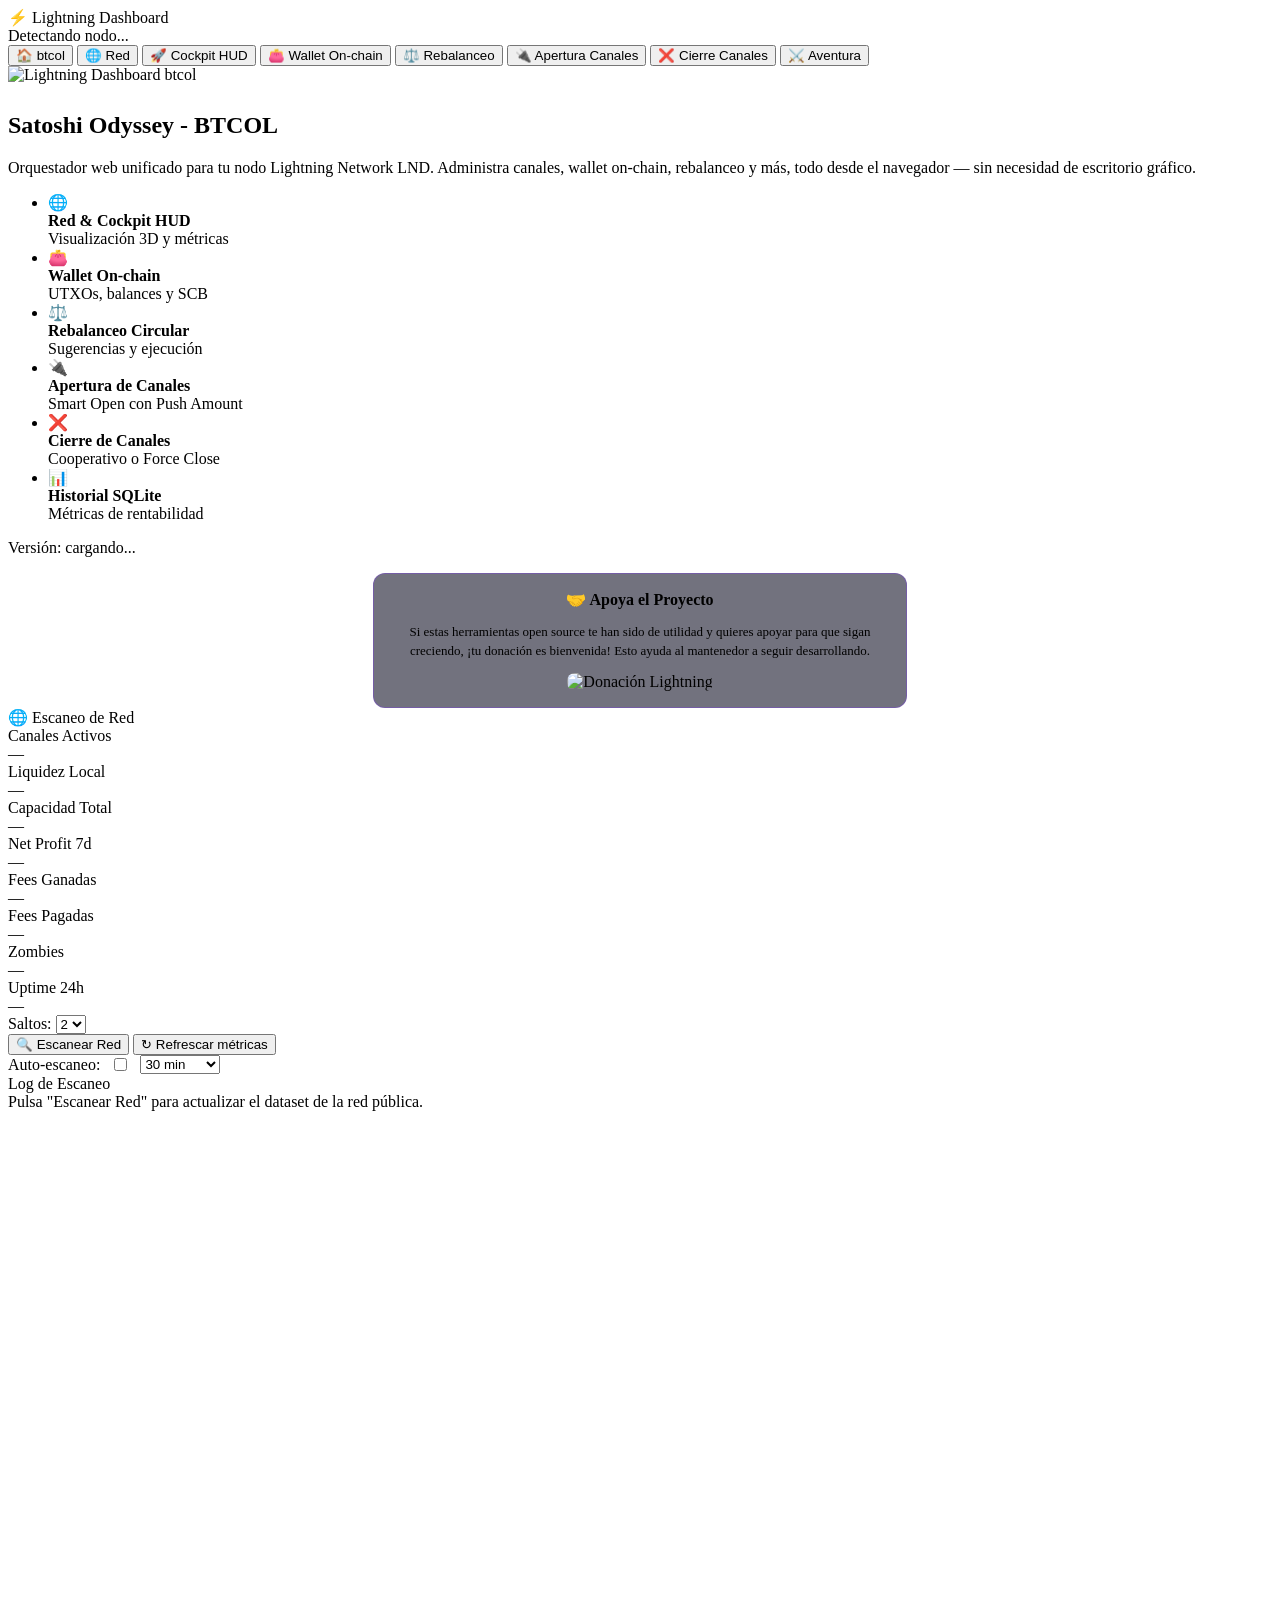
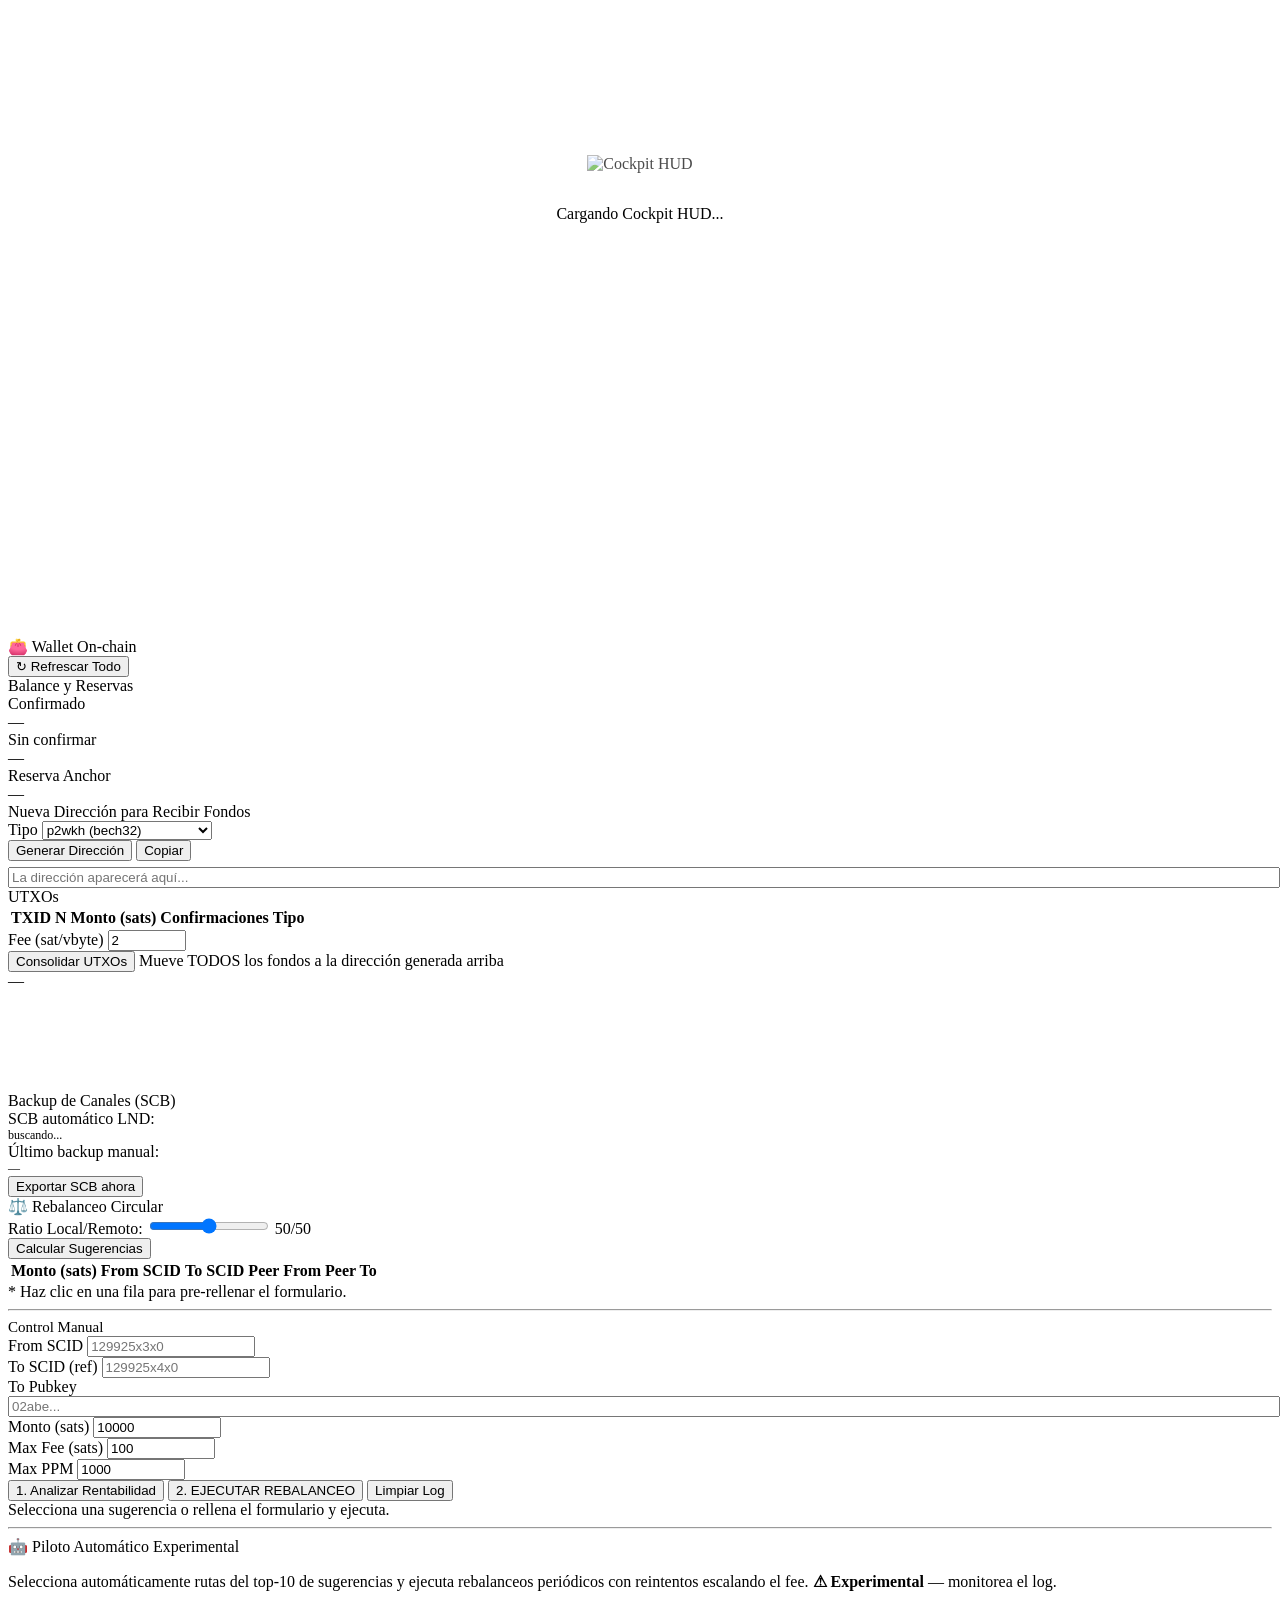
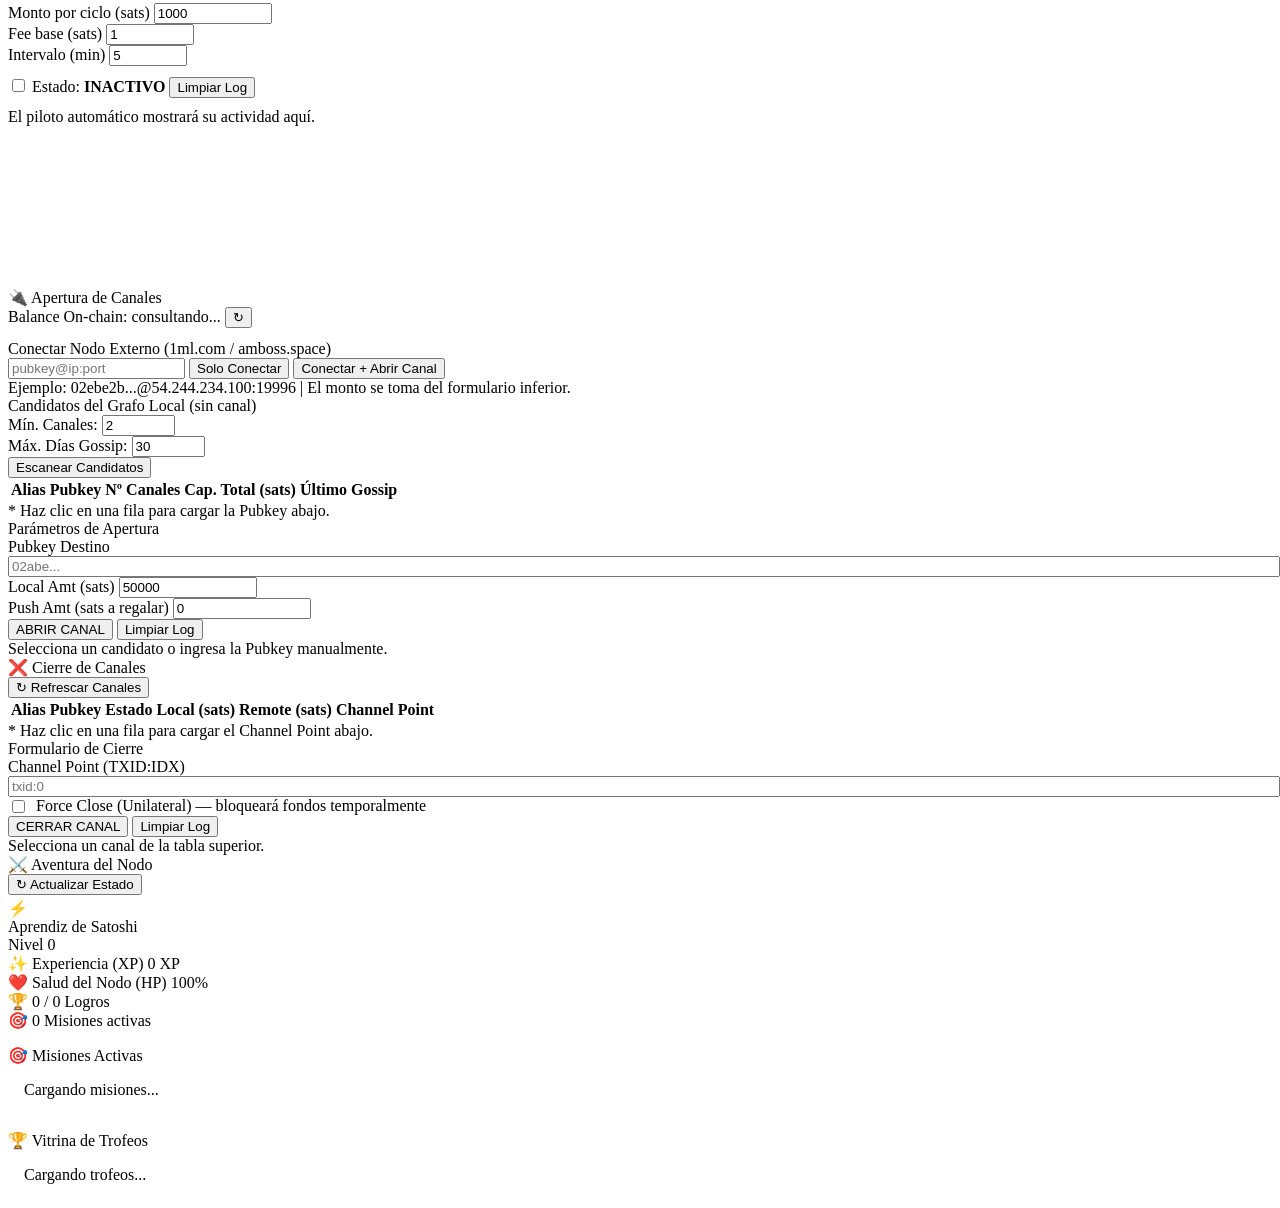
==== satoshi-odyssey/static/index.html @ 1c22fda3 "Initial commit" ====
<!DOCTYPE html>
<html lang="es">
<head>
  <meta charset="UTF-8"/>
  <meta name="viewport" content="width=device-width, initial-scale=1.0"/>
  <title>Satoshi-Odyssey ⚡</title>
  <meta name="description" content="Panel de control web para nodo Lightning Network LND — btcol"/>
  <link rel="icon" href="data:image/svg+xml,<svg xmlns=%22http://www.w3.org/2000/svg%22 viewBox=%220 0 100 100%22><text y=%22.9em%22 font-size=%2290%22>🚀</text></svg>"/>
  <link rel="stylesheet" href="/static/style.css"/>
  <!--
    Twemoji: librería de Mozilla/Twitter que convierte los emojis del DOM
    en imágenes SVG, garantizando renderizado correcto en Linux y cualquier
    entorno sin fuentes emoji instaladas.
  -->
  <script src="https://cdn.jsdelivr.net/npm/@twemoji/api@15.1.0/dist/twemoji.min.js" crossorigin="anonymous"></script>
</head>
<body>
<div id="app">

  <!-- ══════════════════════════════════════════════════════ HEADER -->
  <header id="header">
    <div class="logo">⚡ Lightning Dashboard</div>
    <div id="node-status">Detectando nodo...</div>
  </header>

  <!-- ══════════════════════════════════════════════════════ BODY -->
  <div id="body">

    <!-- SIDEBAR -->
    <nav id="sidebar">
      <button class="tab-btn active" data-tab="btcol">
        <span class="icon">🏠</span> btcol
      </button>
      <button class="tab-btn" data-tab="network">
        <span class="icon">🌐</span> Red
      </button>
      <button class="tab-btn" data-tab="cockpit">
        <span class="icon">🚀</span> Cockpit HUD
      </button>
      <button class="tab-btn" data-tab="wallet">
        <span class="icon">👛</span> Wallet On-chain
      </button>
      <button class="tab-btn" data-tab="rebalance">
        <span class="icon">⚖️</span> Rebalanceo
      </button>
      <button class="tab-btn" data-tab="open">
        <span class="icon">🔌</span> Apertura Canales
      </button>
      <button class="tab-btn" data-tab="close">
        <span class="icon">❌</span> Cierre Canales
      </button>
      <button class="tab-btn tab-btn-game" data-tab="aventura">
        <span class="icon">⚔️</span> Aventura
      </button>
    </nav>

    <!-- CONTENT -->
    <main id="content">

      <!-- ════════════════════════════════════════════ TAB: BTCOL -->
      <section class="tab-pane active" id="tab-btcol">
        <div class="btcol-hero">
          <img src="/images/ln-cockpit-Big.png" alt="Lightning Dashboard btcol" style="max-width:340px;width:90%;margin-bottom:8px;"/>
          <h1>Satoshi Odyssey - BTCOL</h1>
          <p>Orquestador web unificado para tu nodo Lightning Network LND. Administra canales, wallet on-chain, rebalanceo y más, todo desde el navegador — sin necesidad de escritorio gráfico.</p>
          <ul class="feature-list">
            <li><span class="fi">🌐</span><div><strong>Red &amp; Cockpit HUD</strong><br><span class="text-sub">Visualización 3D y métricas</span></div></li>
            <li><span class="fi">👛</span><div><strong>Wallet On-chain</strong><br><span class="text-sub">UTXOs, balances y SCB</span></div></li>
            <li><span class="fi">⚖️</span><div><strong>Rebalanceo Circular</strong><br><span class="text-sub">Sugerencias y ejecución</span></div></li>
            <li><span class="fi">🔌</span><div><strong>Apertura de Canales</strong><br><span class="text-sub">Smart Open con Push Amount</span></div></li>
            <li><span class="fi">❌</span><div><strong>Cierre de Canales</strong><br><span class="text-sub">Cooperativo o Force Close</span></div></li>
            <li><span class="fi">📊</span><div><strong>Historial SQLite</strong><br><span class="text-sub">Métricas de rentabilidad</span></div></li>
          </ul>
          <div class="version-tag" id="btcol-version" style="margin-bottom:16px;">Versión: cargando...</div>
          
          <div style="padding:16px;background:rgba(20,20,40,0.6);border:1px solid rgba(123,47,255,0.3);border-radius:12px;text-align:center;max-width:500px;margin:0 auto;">
            <h3 style="color:var(--accent);margin-top:0;margin-bottom:8px;font-size:16px;">🤝 Apoya el Proyecto</h3>
            <p style="font-size:13px;color:var(--sub);margin-bottom:12px;line-height:1.5;">Si estas herramientas open source te han sido de utilidad y quieres apoyar para que sigan creciendo, ¡tu donación es bienvenida! Esto ayuda al mantenedor a seguir desarrollando.</p>
            <img src="/images/btcol_invoice.svg" alt="Donación Lightning" style="max-width:180px;border-radius:8px;"/>
          </div>
        </div>
      </section>

      <!-- ════════════════════════════════════════════ TAB: RED -->
      <section class="tab-pane" id="tab-network">
        <div class="section-title">🌐 Escaneo de Red</div>

        <div class="metrics-grid" id="metrics-grid">
          <div class="metric-box"><div class="metric-label">Canales Activos</div><div class="metric-val" id="m-channels">—</div></div>
          <div class="metric-box"><div class="metric-label">Liquidez Local</div><div class="metric-val" id="m-liq">—</div></div>
          <div class="metric-box"><div class="metric-label">Capacidad Total</div><div class="metric-val" id="m-cap">—</div></div>
          <div class="metric-box"><div class="metric-label">Net Profit 7d</div><div class="metric-val" id="m-net">—</div></div>
          <div class="metric-box"><div class="metric-label">Fees Ganadas</div><div class="metric-val" id="m-earned">—</div></div>
          <div class="metric-box"><div class="metric-label">Fees Pagadas</div><div class="metric-val" id="m-paid">—</div></div>
          <div class="metric-box"><div class="metric-label">Zombies</div><div class="metric-val" id="m-zombies">—</div></div>
          <div class="metric-box"><div class="metric-label">Uptime 24h</div><div class="metric-val" id="m-uptime">—</div></div>
        </div>

        <div class="action-bar">
          <div class="form-group flex">
            <label for="hops-select">Saltos:</label>
            <select id="hops-select">
              <option>1</option><option selected>2</option><option>3</option><option>4</option><option>5</option>
            </select>
          </div>
          <button class="btn" id="btn-scan">🔍 Escanear Red</button>
          <button class="btn btn-ghost btn-sm" id="btn-refresh-metrics">↻ Refrescar métricas</button>

          <!-- Auto-escaneo -->
          <div style="display:flex;align-items:center;gap:10px;margin-left:auto;">
            <span class="text-sub">Auto-escaneo:</span>
            <label class="toggle-switch" title="Activar escaneo automático periódico">
              <input type="checkbox" id="auto-scan-toggle"/>
              <span class="toggle-slider"></span>
            </label>
            <select id="auto-scan-interval" style="width:80px;" title="Intervalo entre escaneos">
              <option value="300">5 min</option>
              <option value="900">15 min</option>
              <option value="1800" selected>30 min</option>
              <option value="3600">1 hora</option>
            </select>
            <span id="auto-scan-next" class="text-sub" style="font-size:11px;min-width:100px;"></span>
          </div>
        </div>

        <div class="card">
          <div class="card-header">Log de Escaneo</div>
          <div class="log-box" id="log-network" style="height:300px;">Pulsa "Escanear Red" para actualizar el dataset de la red pública.</div>
        </div>
      </section>

      <!-- ════════════════════════════════════════════ TAB: COCKPIT HUD -->
      <section class="tab-pane" id="tab-cockpit" style="padding:0;overflow:hidden;">

        <!-- Placeholder con logo mientras se genera -->
        <div id="cockpit-placeholder" style="display:flex;flex-direction:column;align-items:center;justify-content:center;height:calc(100vh - 56px);gap:16px;">
          <img src="/images/ln-cockpit-Small.png" alt="Cockpit HUD" style="max-width:220px;opacity:0.7;"/>
          <p class="text-sub">Cargando Cockpit HUD...</p>
          <div class="spinner" style="width:20px;height:20px;border-width:3px;"></div>
        </div>

        <!-- iframe ocupa todo el espacio disponible -->
        <iframe id="cockpit-iframe" src="" title="Cockpit HUD"
          style="display:none;width:100%;height:calc(100vh - 56px);border:none;"></iframe>

      </section>

      <!-- ════════════════════════════════════════════ TAB: WALLET -->
      <section class="tab-pane" id="tab-wallet">
        <div class="section-title">👛 Wallet On-chain</div>

        <div class="action-bar">
          <button class="btn" id="btn-wallet-refresh">↻ Refrescar Todo</button>
        </div>

        <!-- Balance -->
        <div class="card">
          <div class="card-header">Balance y Reservas</div>
          <div class="metrics-grid">
            <div class="metric-box"><div class="metric-label">Confirmado</div><div class="metric-val green" id="w-conf">—</div></div>
            <div class="metric-box"><div class="metric-label">Sin confirmar</div><div class="metric-val amber" id="w-unconf">—</div></div>
            <div class="metric-box"><div class="metric-label">Reserva Anchor</div><div class="metric-val" id="w-anchor">—</div></div>
          </div>
          <div id="w-warn" class="text-red" style="font-size:12px;"></div>
        </div>

        <!-- Nueva dirección -->
        <div class="card">
          <div class="card-header">Nueva Dirección para Recibir Fondos</div>
          <div class="form-row">
            <div class="form-group">
              <label>Tipo</label>
              <select id="addr-type">
                <option value="p2wkh">p2wkh (bech32)</option>
                <option value="np2wkh">np2wkh (segwit anidado)</option>
                <option value="p2tr">p2tr (taproot)</option>
              </select>
            </div>
            <button class="btn" id="btn-gen-addr">Generar Dirección</button>
            <button class="btn btn-ghost btn-sm" id="btn-copy-addr">Copiar</button>
          </div>
          <input type="text" id="new-addr" readonly placeholder="La dirección aparecerá aquí..." style="width:100%;margin-top:6px;"/>
        </div>

        <!-- UTXOs -->
        <div class="card">
          <div class="card-header">UTXOs <span id="utxo-summary" class="text-sub"></span></div>
          <div class="table-wrap">
            <table id="utxo-table">
              <thead><tr>
                <th>TXID</th><th>N</th><th>Monto (sats)</th><th>Confirmaciones</th><th>Tipo</th>
              </tr></thead>
              <tbody id="utxo-tbody"></tbody>
            </table>
          </div>
          <div class="form-row mt-sm">
            <div class="form-group">
              <label>Fee (sat/vbyte)</label>
              <input type="number" id="cons-fee" value="2" style="width:70px;"/>
            </div>
            <button class="btn btn-danger" id="btn-consolidate">Consolidar UTXOs</button>
            <span class="text-sub">Mueve TODOS los fondos a la dirección generada arriba</span>
          </div>
          <div class="log-box" id="log-wallet" style="height:120px;">—</div>
        </div>

        <!-- SCB -->
        <div class="card">
          <div class="card-header">Backup de Canales (SCB)</div>
          <div class="flex" style="flex-wrap:wrap;gap:12px;">
            <div>
              <div class="text-sub">SCB automático LND:</div>
              <div id="scb-auto" class="mono" style="font-size:12px;">buscando...</div>
            </div>
            <div>
              <div class="text-sub">Último backup manual:</div>
              <div id="scb-manual" class="mono" style="font-size:12px;">—</div>
            </div>
            <button class="btn btn-sm" id="btn-scb-export" style="margin-left:auto;">Exportar SCB ahora</button>
          </div>
        </div>
      </section>

      <!-- ════════════════════════════════════════════ TAB: REBALANCEO -->
      <section class="tab-pane" id="tab-rebalance">
        <div class="section-title">⚖️ Rebalanceo Circular</div>

        <div class="action-bar">
          <div class="form-group flex">
            <label>Ratio Local/Remoto:</label>
            <input type="range" id="ratio-slider" min="10" max="90" value="50" style="width:120px;"/>
            <span id="ratio-display" class="text-accent">50/50</span>
          </div>
          <button class="btn" id="btn-calc-sugs">Calcular Sugerencias</button>
        </div>

        <div class="table-wrap">
          <table id="sug-table">
            <thead><tr>
              <th>Monto (sats)</th><th>From SCID</th><th>To SCID</th><th>Peer From</th><th>Peer To</th>
            </tr></thead>
            <tbody id="sug-tbody"></tbody>
          </table>
        </div>
        <div class="text-sub mt-sm">* Haz clic en una fila para pre-rellenar el formulario.</div>

        <hr class="sep"/>
        <div class="section-title" style="font-size:15px;">Control Manual</div>

        <div class="card">
          <div class="form-row">
            <div class="form-group">
              <label>From SCID</label>
              <input type="text" id="reb-from-scid" placeholder="129925x3x0" style="width:160px;"/>
            </div>
            <div class="form-group">
              <label>To SCID (ref)</label>
              <input type="text" id="reb-to-scid" placeholder="129925x4x0" style="width:160px;"/>
            </div>
          </div>
          <div class="form-row">
            <div class="form-group" style="flex:1;">
              <label>To Pubkey</label>
              <input type="text" id="reb-to-pub" placeholder="02abe..." style="width:100%;"/>
            </div>
          </div>
          <div class="form-row">
            <div class="form-group">
              <label>Monto (sats)</label>
              <input type="number" id="reb-amt" value="10000" style="width:120px;"/>
            </div>
            <div class="form-group">
              <label>Max Fee (sats)</label>
              <input type="number" id="reb-fee" value="100" style="width:100px;"/>
            </div>
            <div class="form-group">
              <label>Max PPM</label>
              <input type="number" id="reb-ppm" value="1000" style="width:100px;"/>
            </div>
          </div>
          <div class="action-bar">
            <button class="btn btn-ghost btn-sm" id="btn-simulate">1. Analizar Rentabilidad</button>
            <button class="btn btn-success" id="btn-exec-reb">2. EJECUTAR REBALANCEO</button>
            <button class="btn btn-ghost btn-sm" id="btn-clear-reb-log">Limpiar Log</button>
          </div>
          <div class="log-box" id="log-rebalance">Selecciona una sugerencia o rellena el formulario y ejecuta.</div>
        </div>

        <!-- ── PILOTO AUTOMÁTICO EXPERIMENTAL ── -->
        <hr class="sep"/>
        <div class="card" style="border-color:rgba(123,47,255,0.4);">
          <div class="card-header" style="color:var(--accent2);">🤖 Piloto Automático Experimental</div>
          <p class="text-sub" style="margin-bottom:12px;">
            Selecciona automáticamente rutas del top-10 de sugerencias y ejecuta rebalanceos periódicos
            con reintentos escalando el fee. <strong style="color:var(--yellow);">⚠ Experimental</strong> — monitorea el log.
          </p>

          <div class="form-row">
            <div class="form-group">
              <label>Monto por ciclo (sats)</label>
              <input type="number" id="bot-amt" value="1000" style="width:110px;"/>
            </div>
            <div class="form-group">
              <label>Fee base (sats)</label>
              <input type="number" id="bot-fee" value="1" style="width:80px;"/>
            </div>
            <div class="form-group">
              <label>Intervalo (min)</label>
              <input type="number" id="bot-interval" value="5" min="1" style="width:70px;"/>
            </div>
          </div>

          <div class="action-bar" style="margin-top:10px;">
            <label class="toggle-switch" title="Activar / Desactivar Piloto Automático">
              <input type="checkbox" id="bot-toggle"/>
              <span class="toggle-slider"></span>
            </label>
            <span id="bot-status" class="text-sub">Estado: <strong id="bot-status-val" style="color:var(--subtext);">INACTIVO</strong></span>
            <button class="btn btn-ghost btn-sm" id="btn-clear-bot-log" style="margin-left:auto;">Limpiar Log</button>
          </div>

          <div class="log-box" id="log-bot" style="height:180px;margin-top:10px;">El piloto automático mostrará su actividad aquí.</div>
        </div>
      </section>

      <!-- ════════════════════════════════════════════ TAB: APERTURA CANALES -->
      <section class="tab-pane" id="tab-open">
        <div class="section-title">🔌 Apertura de Canales</div>

        <!-- Balance rápido -->
        <div class="flex" style="margin-bottom:12px;">
          <span class="text-sub">Balance On-chain:</span>
          <span id="open-wallet-bal" class="text-accent bold">consultando...</span>
          <button class="btn btn-ghost btn-sm" id="btn-refresh-open-wallet">↻</button>
        </div>

        <!-- URI externa -->
        <div class="card">
          <div class="card-header">Conectar Nodo Externo (1ml.com / amboss.space)</div>
          <div class="form-row">
            <input type="text" id="ext-uri" placeholder="pubkey@ip:port" class="input-wide" style="flex:1;"/>
            <button class="btn btn-ghost btn-sm" id="btn-connect-only">Solo Conectar</button>
            <button class="btn" id="btn-connect-open">Conectar + Abrir Canal</button>
          </div>
          <div class="text-sub mt-sm">Ejemplo: 02ebe2b...@54.244.234.100:19996 | El monto se toma del formulario inferior.</div>
        </div>

        <!-- Candidatos del grafo -->
        <div class="card">
          <div class="card-header">Candidatos del Grafo Local (sin canal)</div>
          <div class="form-row">
            <div class="form-group flex">
              <label>Mín. Canales:</label>
              <input type="number" id="cand-min-ch" value="2" style="width:65px;"/>
            </div>
            <div class="form-group flex">
              <label>Máx. Días Gossip:</label>
              <input type="number" id="cand-max-days" value="30" style="width:65px;"/>
            </div>
            <button class="btn" id="btn-scan-cands">Escanear Candidatos</button>
          </div>
          <div class="table-wrap">
            <table id="cand-table">
              <thead><tr>
                <th>Alias</th><th>Pubkey</th><th>Nº Canales</th><th>Cap. Total (sats)</th><th>Último Gossip</th>
              </tr></thead>
              <tbody id="cand-tbody"></tbody>
            </table>
          </div>
          <div class="text-sub mt-sm">* Haz clic en una fila para cargar la Pubkey abajo.</div>
        </div>

        <!-- Formulario apertura -->
        <div class="card">
          <div class="card-header">Parámetros de Apertura</div>
          <div class="form-row">
            <div class="form-group" style="flex:1;">
              <label>Pubkey Destino</label>
              <input type="text" id="open-pubkey" placeholder="02abe..." style="width:100%;"/>
            </div>
          </div>
          <div class="form-row">
            <div class="form-group">
              <label>Local Amt (sats)</label>
              <input type="number" id="open-amt" value="50000" style="width:130px;"/>
            </div>
            <div class="form-group">
              <label>Push Amt (sats a regalar)</label>
              <input type="number" id="open-push" value="0" style="width:130px;"/>
            </div>
            <span id="push-warn" class="text-red" style="font-size:12px;display:none;">[!] Estos sats se regalarán</span>
          </div>
          <div class="action-bar">
            <button class="btn btn-success" id="btn-open-channel">ABRIR CANAL</button>
            <button class="btn btn-ghost btn-sm" id="btn-clear-open-log">Limpiar Log</button>
          </div>
          <div class="log-box" id="log-open">Selecciona un candidato o ingresa la Pubkey manualmente.</div>
        </div>
      </section>

      <!-- ════════════════════════════════════════════ TAB: CIERRE CANALES -->
      <section class="tab-pane" id="tab-close">
        <div class="section-title">❌ Cierre de Canales</div>

        <div class="action-bar">
          <button class="btn" id="btn-refresh-close">↻ Refrescar Canales</button>
        </div>

        <div class="table-wrap">
          <table id="close-table">
            <thead><tr>
              <th>Alias</th><th>Pubkey</th><th>Estado</th>
              <th>Local (sats)</th><th>Remote (sats)</th><th>Channel Point</th>
            </tr></thead>
            <tbody id="close-tbody"></tbody>
          </table>
        </div>
        <div class="text-sub mt-sm">* Haz clic en una fila para cargar el Channel Point abajo.</div>

        <div class="card mt-md">
          <div class="card-header">Formulario de Cierre</div>
          <div class="form-row">
            <div class="form-group" style="flex:1;">
              <label>Channel Point (TXID:IDX)</label>
              <input type="text" id="close-chanpoint" placeholder="txid:0" style="width:100%;"/>
            </div>
          </div>
          <div class="form-row">
            <label style="display:flex;align-items:center;gap:8px;cursor:pointer;">
              <input type="checkbox" id="close-force"/>
              <span>Force Close (Unilateral) — bloqueará fondos temporalmente</span>
            </label>
          </div>
          <div class="action-bar">
            <button class="btn btn-danger" id="btn-close-channel">CERRAR CANAL</button>
            <button class="btn btn-ghost btn-sm" id="btn-clear-close-log">Limpiar Log</button>
          </div>
          <div class="log-box" id="log-close">Selecciona un canal de la tabla superior.</div>
        </div>
      </section>

      <!-- ════════════════════════════════════════════ TAB: AVENTURA -->
      <section class="tab-pane" id="tab-aventura">
        <div class="section-title">⚔️ Aventura del Nodo</div>

        <div class="action-bar" style="margin-bottom:4px;">
          <button class="btn btn-ghost btn-sm" id="btn-refresh-game">↻ Actualizar Estado</button>
          <span id="game-last-update" class="text-sub" style="font-size:11px;"></span>
        </div>

        <!-- ── PERFIL DEL OPERADOR ─────────────────────────────── -->
        <div class="game-profile-card" id="game-profile-card">

          <!-- Avatar + Rango -->
          <div class="game-avatar-col">
            <div class="game-avatar" id="game-avatar">⚡</div>
            <div class="game-rank-badge" id="game-rank-badge">Aprendiz de Satoshi</div>
            <div class="game-rank-level text-sub" id="game-rank-level">Nivel 0</div>
          </div>

          <!-- Barras XP y HP -->
          <div class="game-bars-col">

            <!-- XP -->
            <div class="game-bar-row">
              <div class="game-bar-label">
                <span class="game-bar-icon">✨</span>
                <span>Experiencia (XP)</span>
                <span class="game-bar-value" id="game-xp-text">0 XP</span>
              </div>
              <div class="game-bar-track">
                <div class="game-bar-fill game-bar-xp" id="game-xp-bar" style="width:0%"></div>
              </div>
              <div class="game-bar-hint text-sub" id="game-xp-hint"></div>
            </div>

            <!-- HP -->
            <div class="game-bar-row">
              <div class="game-bar-label">
                <span class="game-bar-icon">❤️</span>
                <span>Salud del Nodo (HP)</span>
                <span class="game-bar-value" id="game-hp-text">100%</span>
              </div>
              <div class="game-bar-track">
                <div class="game-bar-fill game-bar-hp" id="game-hp-bar" style="width:100%"></div>
              </div>
              <div class="game-bar-hint text-sub" id="game-hp-hint"></div>
            </div>

            <!-- Stats rápidas -->
            <div class="game-quick-stats" id="game-quick-stats">
              <div class="game-stat-pill">
                <span class="game-stat-icon">🏆</span>
                <span id="game-stat-achievements">0 / 0</span>
                <span class="text-sub">Logros</span>
              </div>
              <div class="game-stat-pill">
                <span class="game-stat-icon">🎯</span>
                <span id="game-stat-quests">0</span>
                <span class="text-sub">Misiones activas</span>
              </div>
            </div>
          </div>
        </div>

        <!-- ── MISIONES ACTIVAS ────────────────────────────────── -->
        <div class="card" style="margin-top:16px;">
          <div class="card-header">🎯 Misiones Activas</div>
          <div id="game-quests-container" class="game-quests-grid">
            <div class="text-sub" style="padding:16px;">Cargando misiones...</div>
          </div>
        </div>

        <!-- ── VITRINA DE TROFEOS ──────────────────────────────── -->
        <div class="card" style="margin-top:16px;">
          <div class="card-header">🏆 Vitrina de Trofeos</div>
          <div id="game-achievements-container" class="game-achievements-grid">
            <div class="text-sub" style="padding:16px;">Cargando trofeos...</div>
          </div>
        </div>

      </section><!-- /tab-aventura -->

    </main><!-- #content -->
  </div><!-- #body -->
</div><!-- #app -->

<div id="toast-container"></div>

<script src="/static/app.js"></script>
</body>
</html>
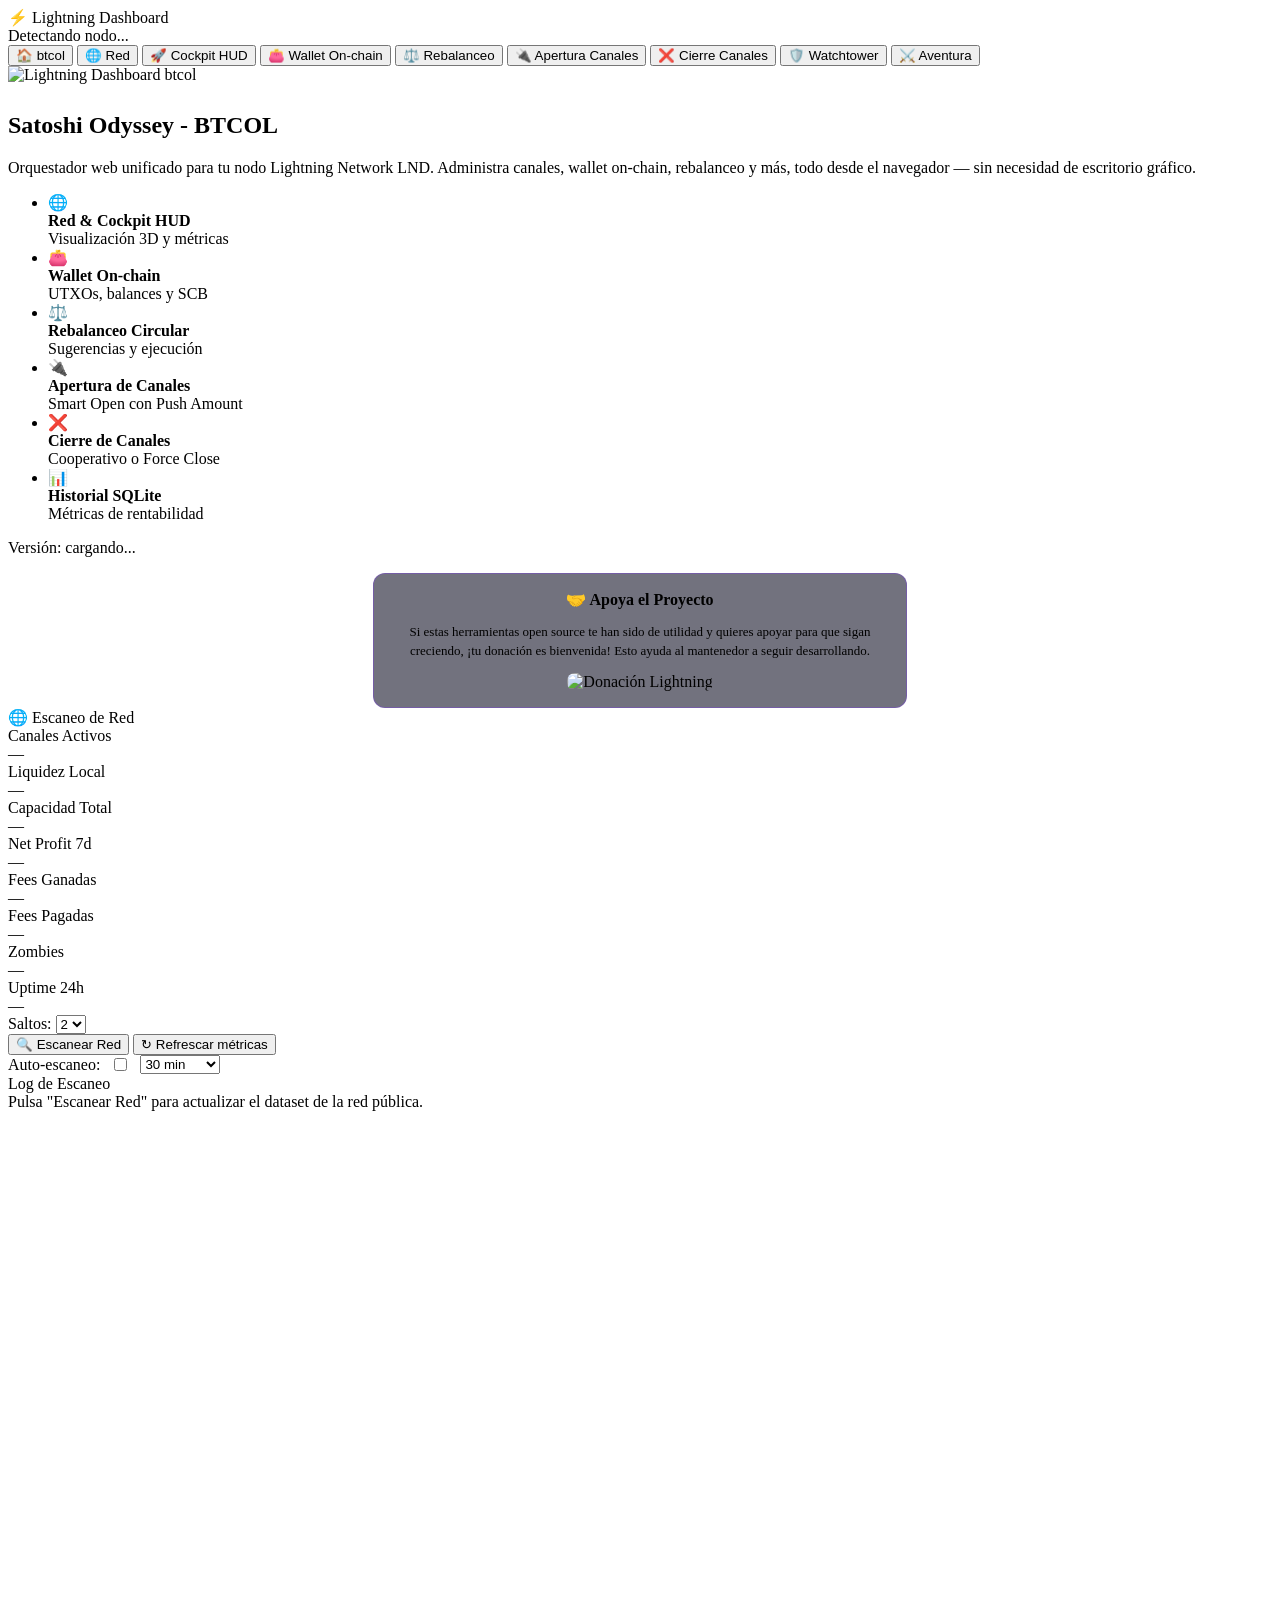
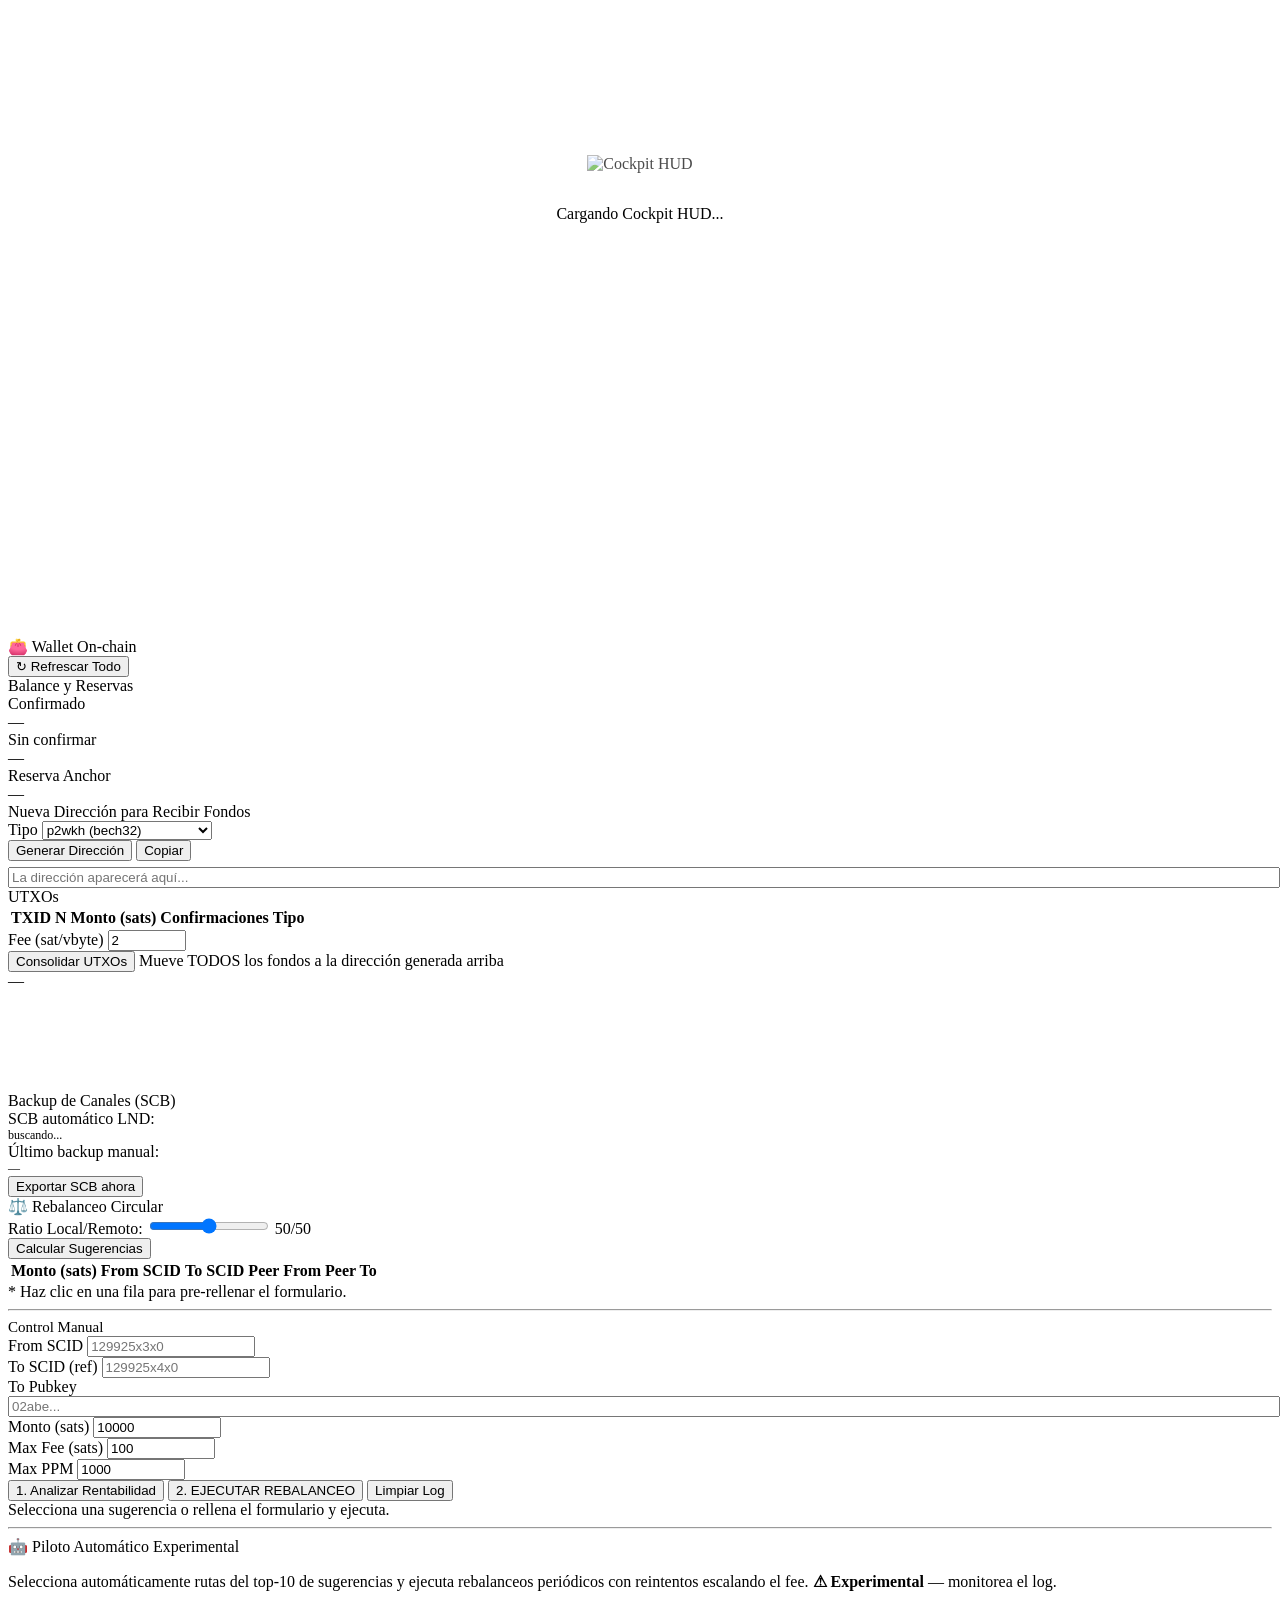
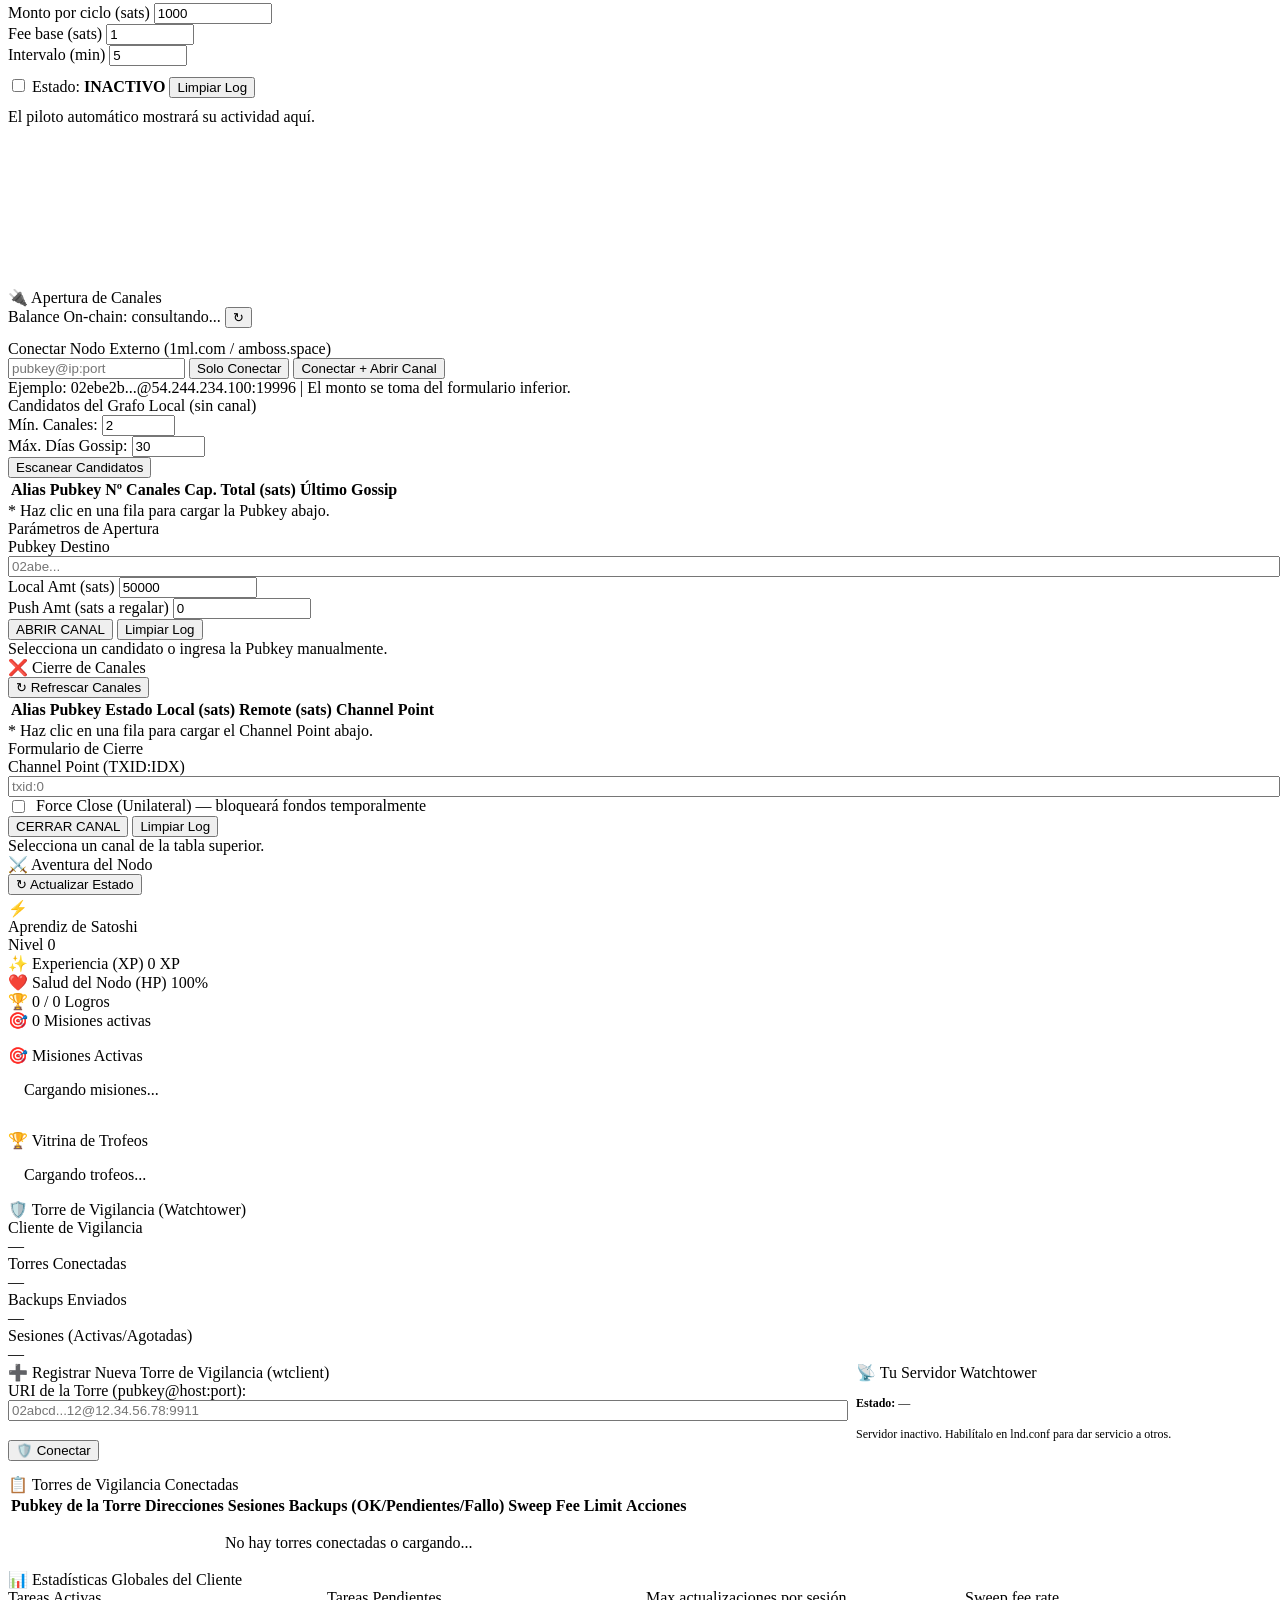
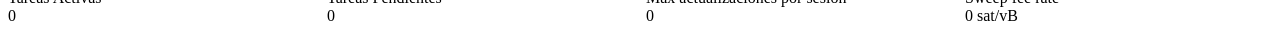
==== commit 517d8a8e: "update invoice patreons" ====
--- a/satoshi-odyssey/static/index.html
+++ b/satoshi-odyssey/static/index.html
@@ -48,6 +48,9 @@
       </button>
       <button class="tab-btn" data-tab="close">
         <span class="icon">❌</span> Cierre Canales
+      </button>
+      <button class="tab-btn" data-tab="watchtower">
+        <span class="icon">🛡️</span> Watchtower
       </button>
       <button class="tab-btn tab-btn-game" data-tab="aventura">
         <span class="icon">⚔️</span> Aventura
@@ -521,6 +524,132 @@
 
       </section><!-- /tab-aventura -->
 
+      <!-- ════════════════════════════════════════════ TAB: WATCHTOWER -->
+      <section class="tab-pane" id="tab-watchtower">
+        <div class="section-title">🛡️ Torre de Vigilancia (Watchtower)</div>
+
+        <!-- Mensaje / Guía de configuración si está inactivo -->
+        <div id="wt-config-guide" class="card" style="display:none; border-color:var(--yellow); background:rgba(255,204,0,0.05);">
+          <div class="card-header" style="color:var(--yellow); border-bottom-color:rgba(255,204,0,0.2);">⚠️ Módulo Inactivo en lnd.conf</div>
+          <p style="margin-bottom:12px; font-size:13px; line-height:1.6;">
+            Para que la funcionalidad de Watchtower se active en tu nodo, debes agregar los siguientes parámetros en tu archivo de configuración <strong>lnd.conf</strong> y luego reiniciar tu nodo LND:
+          </p>
+          <pre style="background:#030308; padding:12px; border-radius:var(--radius); font-family:var(--mono); font-size:12px; color:var(--yellow); border:1px solid rgba(255,204,0,0.2); margin-bottom:12px; overflow-x:auto;">
+[wtclient]
+wtclient.active=true
+
+[watchtower]
+watchtower.active=true
+watchtower.listen=0.0.0.0:9911</pre>
+          <p style="font-size:12px; color:var(--subtext);">
+            * Nota: <code style="font-family:var(--mono); color:var(--accent);">wtclient.active</code> activa el cliente para respaldar tus canales en torres externas. <code style="font-family:var(--mono); color:var(--accent);">watchtower.active</code> activa tu propio servidor de watchtower para prestar servicios a otros nodos.
+          </p>
+        </div>
+
+        <div id="wt-active-content">
+          <!-- Grilla de métricas principales -->
+          <div class="metrics-grid">
+            <div class="metric-box">
+              <div class="metric-label">Cliente de Vigilancia</div>
+              <div class="metric-val" id="wt-c-status">—</div>
+            </div>
+            <div class="metric-box">
+              <div class="metric-label">Torres Conectadas</div>
+              <div class="metric-val" id="wt-c-count">—</div>
+            </div>
+            <div class="metric-box">
+              <div class="metric-label">Backups Enviados</div>
+              <div class="metric-val" id="wt-c-backups">—</div>
+            </div>
+            <div class="metric-box">
+              <div class="metric-label">Sesiones (Activas/Agotadas)</div>
+              <div class="metric-val" id="wt-c-sessions">—</div>
+            </div>
+          </div>
+
+          <div style="display:grid; grid-template-columns: 2fr 1fr; gap:16px; margin-bottom:14px;" class="form-row">
+            <!-- Formulario de agregar torre -->
+            <div class="card" style="margin-bottom:0; flex: 2;">
+              <div class="card-header">➕ Registrar Nueva Torre de Vigilancia (wtclient)</div>
+              <form id="wt-add-form" onsubmit="event.preventDefault();">
+                <div class="form-row">
+                  <div class="form-group" style="flex:1;">
+                    <label for="wt-uri-input">URI de la Torre (pubkey@host:port):</label>
+                    <input type="text" id="wt-uri-input" placeholder="02abcd...12@12.34.56.78:9911" class="input-wide" required style="width: 100%;"/>
+                  </div>
+                  <button type="submit" class="btn" id="wt-btn-add" style="margin-top:19px;">🛡️ Conectar</button>
+                </div>
+              </form>
+            </div>
+
+            <!-- Server Info -->
+            <div class="card" style="margin-bottom:0; flex: 1;">
+              <div class="card-header">📡 Tu Servidor Watchtower</div>
+              <div style="font-size:12px; line-height:1.6;">
+                <p><strong>Estado:</strong> <span id="wt-s-status">—</span></p>
+                <div id="wt-s-details" style="display:none; margin-top:8px;">
+                  <p><strong>Escucha:</strong> <span id="wt-s-listen" class="mono" style="word-break:break-all;">—</span></p>
+                  <p style="margin-top:4px;"><strong>URI Pública:</strong></p>
+                  <textarea id="wt-s-uri" readonly style="width:100%; height:50px; font-family:var(--mono); font-size:11px; margin-top:4px; resize:none;"></textarea>
+                  <button class="btn btn-ghost btn-sm" id="wt-btn-copy-uri" style="margin-top:6px; width:100%;">📋 Copiar URI</button>
+                </div>
+                <div id="wt-s-inactive-msg" style="color:var(--subtext); margin-top:6px;">
+                  Servidor inactivo. Habilítalo en lnd.conf para dar servicio a otros.
+                </div>
+              </div>
+            </div>
+          </div>
+
+          <!-- Tabla de torres conectadas -->
+          <div class="card">
+            <div class="card-header">📋 Torres de Vigilancia Conectadas</div>
+            <div class="table-wrap">
+              <table>
+                <thead>
+                  <tr>
+                    <th>Pubkey de la Torre</th>
+                    <th>Direcciones</th>
+                    <th>Sesiones</th>
+                    <th>Backups (OK/Pendientes/Fallo)</th>
+                    <th>Sweep Fee Limit</th>
+                    <th>Acciones</th>
+                  </tr>
+                </thead>
+                <tbody id="wt-towers-tbody">
+                  <tr>
+                    <td colspan="6" class="text-sub" style="text-align:center; padding:16px;">No hay torres conectadas o cargando...</td>
+                  </tr>
+                </tbody>
+              </table>
+            </div>
+          </div>
+
+          <!-- Sección de logs en tiempo real o detalles adicionales -->
+          <div class="card">
+            <div class="card-header">📊 Estadísticas Globales del Cliente</div>
+            <div style="display:grid; grid-template-columns: repeat(4, 1fr); gap:12px;" class="metrics-grid">
+              <div class="metric-box">
+                <div class="metric-label">Tareas Activas</div>
+                <div class="metric-val" id="wt-stat-active">0</div>
+              </div>
+              <div class="metric-box">
+                <div class="metric-label">Tareas Pendientes</div>
+                <div class="metric-val" id="wt-stat-pending">0</div>
+              </div>
+              <div class="metric-box">
+                <div class="metric-label">Max actualizaciones por sesión</div>
+                <div class="metric-val" id="wt-stat-policy-max">0</div>
+              </div>
+              <div class="metric-box">
+                <div class="metric-label">Sweep fee rate</div>
+                <div class="metric-val" id="wt-stat-policy-fee">0 sat/vB</div>
+              </div>
+            </div>
+          </div>
+
+        </div><!-- /wt-active-content -->
+      </section><!-- /tab-watchtower -->
+
     </main><!-- #content -->
   </div><!-- #body -->
 </div><!-- #app -->
